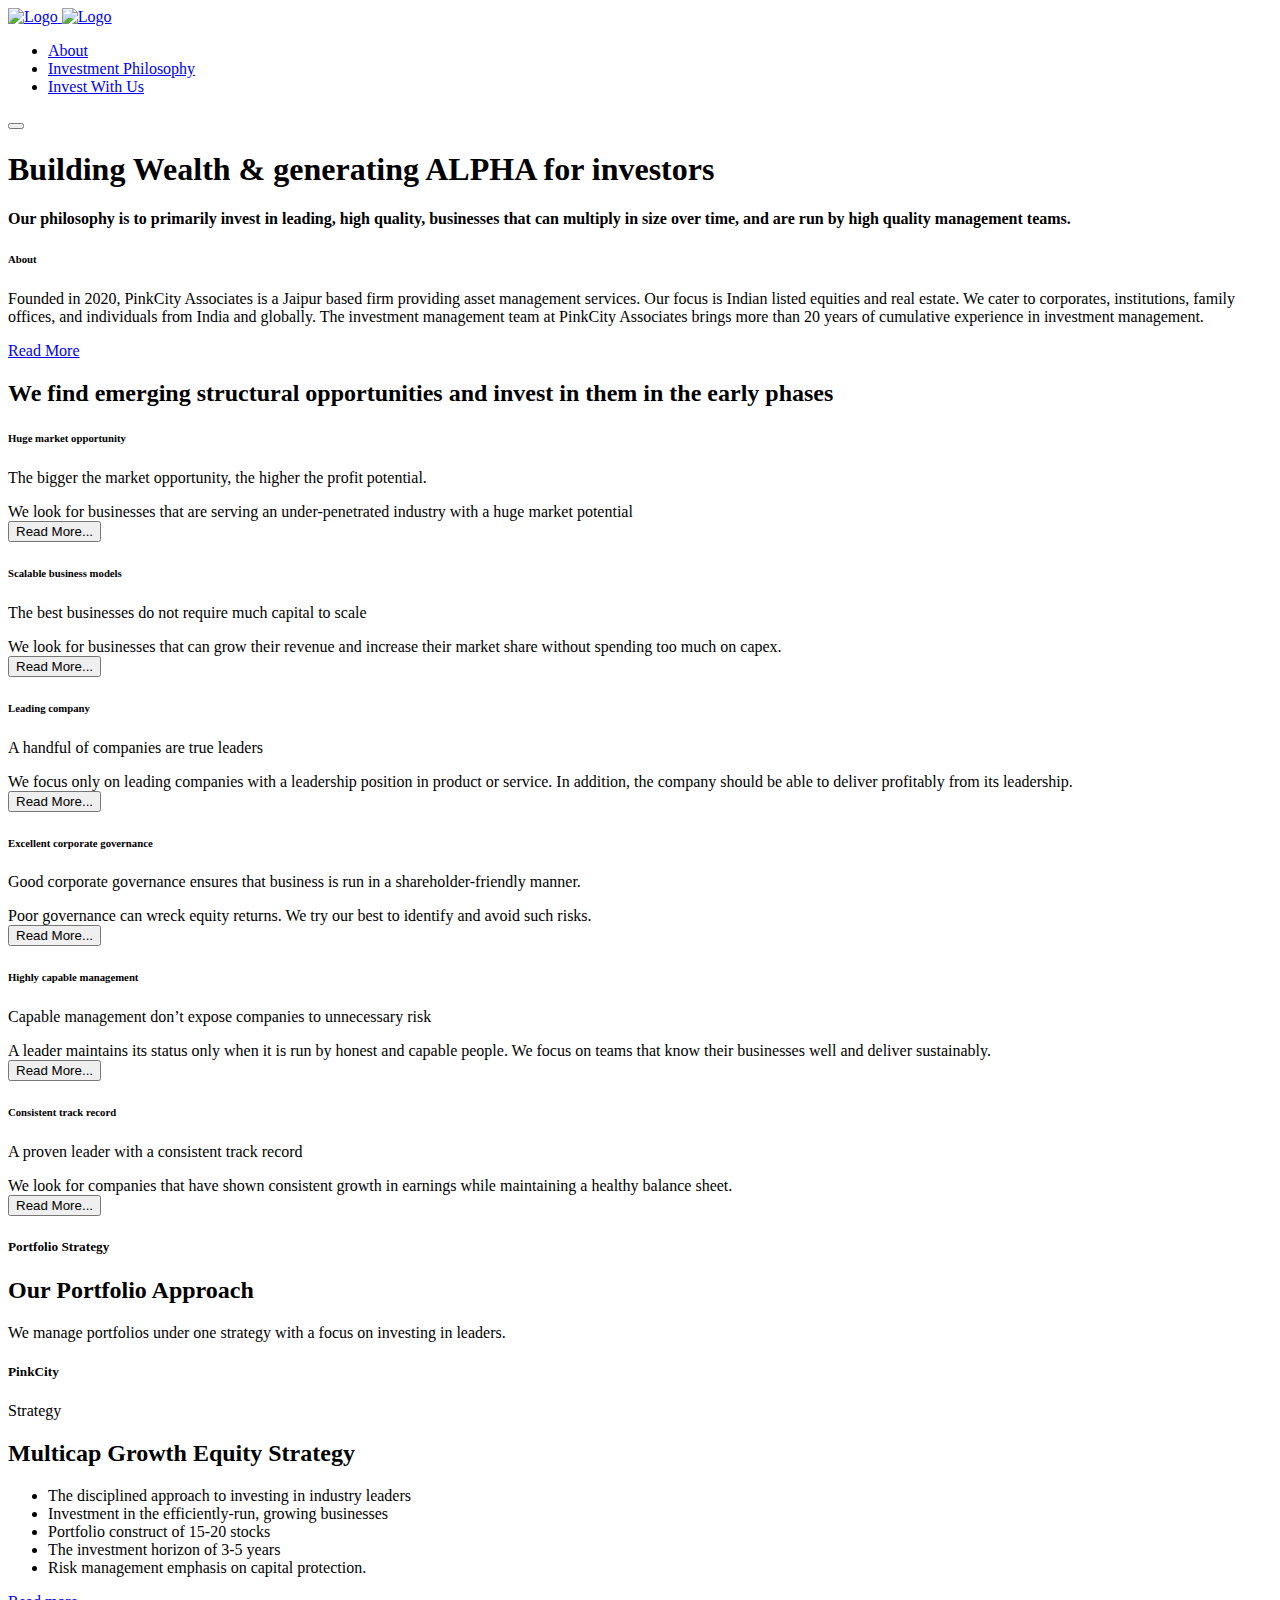
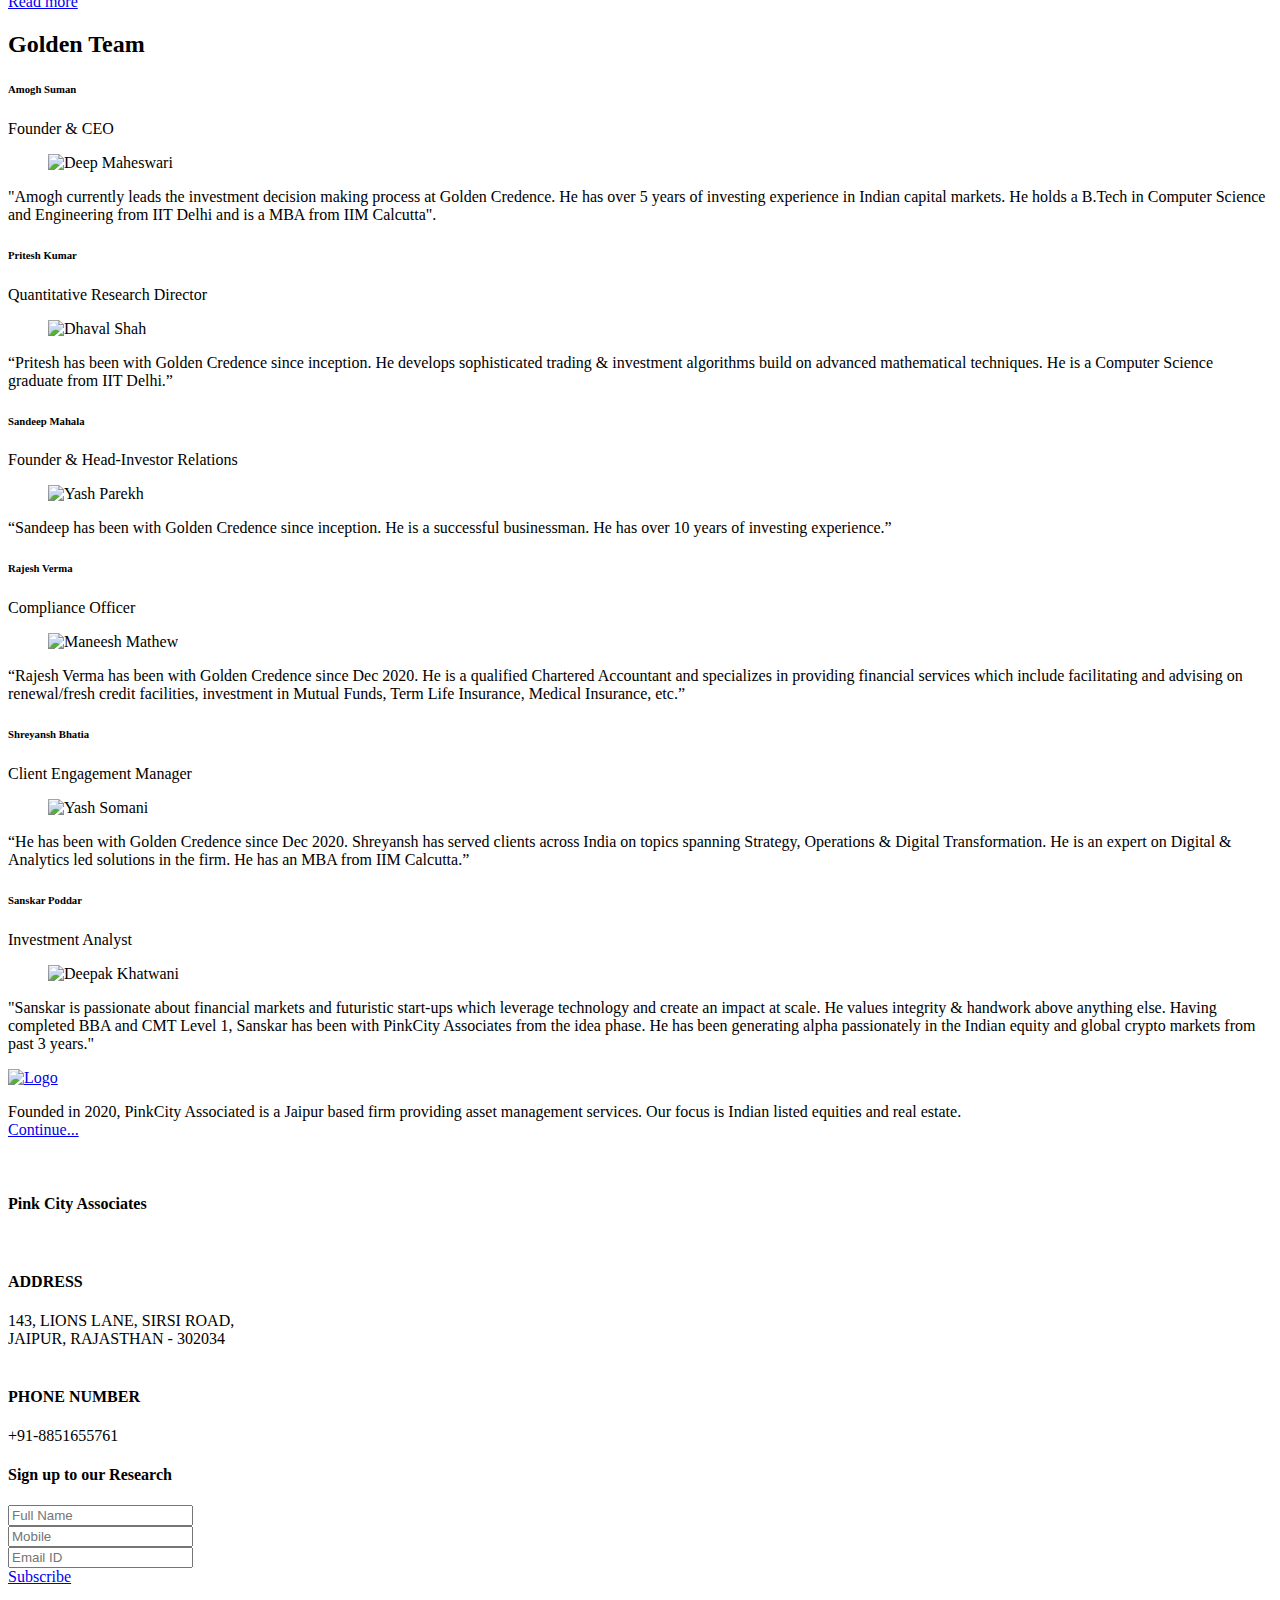
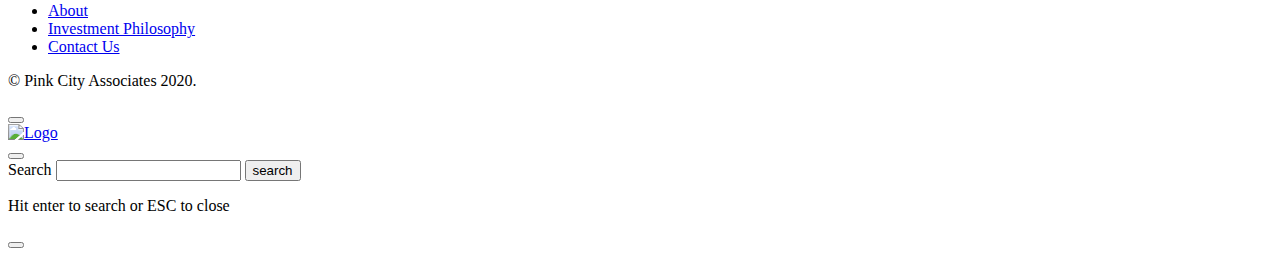
==== index.html @ ff60f3c8 "Update index.html" ====
<!DOCTYPE html>
<html lang="en" class="no-js" lang="zxx">

<!-- Mirrored from www.goldencredence.com/ by HTTrack Website Copier/3.x [XR&CO'2014], Sat, 03 Dec 2022 10:11:37 GMT -->
<head><meta charset="utf-8" /><meta http-equiv="X-UA-Compatible" content="IE=edge" /><meta name="viewport" content="width=device-width, initial-scale=1.0" /><title>
    Pink City Associates - Portfolio Management Services
</title>
    <!--== Favicon ==-->
    <link rel="shortcut icon" href="images/favicon.png" type="image/x-icon" />
    <!--== Google Fonts ==-->
    <link href="https://fonts.googleapis.com/css?family=Karla:400,400i,700" rel="stylesheet" />
    <!-- build:css css/app.min.css -->
    <!--== Lightslider Min CSS ==-->
    <link href="css/lightslider.min30f4.css?v=3" rel="stylesheet" />
    <!--== Magnific Popup Min CSS ==-->
    <link href="css/magnific-popup.min30f4.css?v=3" rel="stylesheet" />    
    <!--== Font-Awesome Min CSS ==-->
    <link href="css/font-awesome.min30f4.css?v=3" rel="stylesheet" />
    <!--== Bootstrap Min CSS ==-->
    <link href="css/bootstrap.min30f4.css?v=3" rel="stylesheet" />
    <!--== Main Style CSS ==-->
    <link href="css/style.min30f4.css?v=3" rel="stylesheet" /><link href="css/pe-icon-7-stroke.min.css" rel="stylesheet" type="text/css" />
    <!-- endbuild -->
    <!--[if lt IE 9]>
    <script src="//oss.maxcdn.com/html5shiv/3.7.2/html5shiv.min.js"></script>
    <script src="//oss.maxcdn.com/respond/1.4.2/respond.min.js"></script>
    <![endif]-->
    <!-- Google Tag Manager -->
    <script>        (function (w, d, s, l, i) {
            w[l] = w[l] || []; w[l].push({ 'gtm.start':
new Date().getTime(), event: 'gtm.js'
            }); var f = d.getElementsByTagName(s)[0],
j = d.createElement(s), dl = l != 'dataLayer' ? '&l=' + l : ''; j.async = true; j.src =
'../www.googletagmanager.com/gtm5445.html?id=' + i + dl; f.parentNode.insertBefore(j, f);
        })(window, document, 'script', 'dataLayer', 'GTM-K4C8H3S');</script>
    <!-- End Google Tag Manager -->

    <!-- Subscribe validation-->
        <script>
            function isNumberKey(evt) {
                var charCode = (evt.which) ? evt.which : evt.keyCode
                if (charCode > 31 & (charCode < 48 || charCode > 57))
                    return false;

                return true;
            }
    </script>
    <script type="text/javascript" language="javascript">
        function validateSubscribe() {
            var Name, Email, Mobile, MobileExp, emailExp;
            Name = document.getElementById('ctl00_txtSubName').value;
            Mobile = document.getElementById('ctl00_txtSubMobile').value;
            Email = document.getElementById('ctl00_txtSubEmail').value;


            MobileExp = /^\d{10,15}$/;
            emailExp = /^([a-zA-Z0-9_\.\-])+\@(([a-zA-Z0-9\-])+\.)+([com\co\.\in])+$/;

            if (Name == '' && Mobile == '' && Email == '') {
                document.getElementById('ctl00_txtSubName').classList.add('ValidationError');
                document.getElementById('ctl00_txtSubMobile').classList.add('ValidationError');
                document.getElementById('ctl00_txtSubEmail').classList.add('ValidationError');
                return false;
            }

            if (Name == '') {
                document.getElementById('ctl00_txtSubName').classList.remove('ValidationSuccess');
                document.getElementById('ctl00_txtSubName').classList.add('ValidationError');
                return false;
            }
            else {
                document.getElementById('ctl00_txtSubName').classList.remove('ValidationError');
                document.getElementById('ctl00_txtSubName').classList.add('ValidationSuccess');
            }

            if (Mobile != '') {
                if (Mobile.match(Num)) {
                    if (!Mobile.match(MobileExp)) {
                        document.getElementById('ctl00_txtSubMobile').classList.remove('ValidationSuccess');
                        document.getElementById('ctl00_txtSubMobile').classList.add('ValidationError');
                        return false;
                    }
                    else {
                        document.getElementById('ctl00_txtSubMobile').classList.remove('ValidationError');
                        document.getElementById('ctl00_txtSubMobile').classList.add('ValidationSuccess');
                    }
                }
            }
            else {
                document.getElementById('ctl00_txtSubMobile').classList.remove('ValidationSuccess');
                document.getElementById('ctl00_txtSubMobile').classList.add('ValidationError');
                return false;
            }

            if (Email != '') {
                if (!Email.match(emailExp)) {
                    document.getElementById('ctl00_txtSubEmail').classList.remove('ValidationSuccess');
                    document.getElementById('ctl00_txtSubEmail').classList.add('ValidationError');
                    return false;
                    return false;
                }
                else {
                    document.getElementById('ctl00_txtSubEmail').classList.remove('ValidationError');
                    document.getElementById('ctl00_txtSubEmail').classList.add('ValidationSuccess');
                }
            }
            else {
                document.getElementById('ctl00_txtSubEmail').classList.remove('ValidationSuccess');
                document.getElementById('ctl00_txtSubEmail').classList.add('ValidationError');
                return false;
            }


            return true;
        }
    </script>
    <style type="text/css">
        .ValidationError
        {
            border-bottom: 2px solid red !important;
        }
        .ValidationSuccess
        {
            border-bottom: 2px solid green !important;
        }
    </style>
    
    <script>
        function isNumberKey(evt) {
            var charCode = (evt.which) ? evt.which : evt.keyCode
            if (charCode > 31 & (charCode < 48 || charCode > 57))
                return false;

            return true;
        }
    </script>
    <script type="text/javascript" language="javascript">
        function validateSignUp() {
            var Name, Email, Mobile, MobileExp, emailExp;
            Name = document.getElementById('ctl00_ContentPlaceHolder1_txtName').value;
            Mobile = document.getElementById('ctl00_ContentPlaceHolder1_txtMobile').value;
            Email = document.getElementById('ctl00_ContentPlaceHolder1_txtEmail').value;

            MobileExp = /^\d{10,15}$/;
            emailExp = /^([a-zA-Z0-9_\.\-])+\@(([a-zA-Z0-9\-])+\.)+([com\co\.\in])+$/;

            if (Name == '' && Mobile == '' && Email == '') {
                document.getElementById('ctl00_ContentPlaceHolder1_txtName').classList.add('ValidationError');
                document.getElementById('ctl00_ContentPlaceHolder1_txtMobile').classList.add('ValidationError');
                document.getElementById('ctl00_ContentPlaceHolder1_txtEmail').classList.add('ValidationError');
                return false;
            }

            if (Name == '') {
                document.getElementById('ctl00_ContentPlaceHolder1_txtName').classList.remove('ValidationSuccess');
                document.getElementById('ctl00_ContentPlaceHolder1_txtName').classList.add('ValidationError');
                return false;
            }
            else {
                document.getElementById('ctl00_ContentPlaceHolder1_txtName').classList.remove('ValidationError');
                document.getElementById('ctl00_ContentPlaceHolder1_txtName').classList.add('ValidationSuccess');
            }

            if (Mobile != '') {
                if (Mobile.match(Num)) {
                    if (!Mobile.match(MobileExp)) {
                        document.getElementById('ctl00_ContentPlaceHolder1_txtMobile').classList.remove('ValidationSuccess');
                        document.getElementById('ctl00_ContentPlaceHolder1_txtMobile').classList.add('ValidationError');
                        return false;
                    }
                    else {
                        document.getElementById('ctl00_ContentPlaceHolder1_txtMobile').classList.remove('ValidationError');
                        document.getElementById('ctl00_ContentPlaceHolder1_txtMobile').classList.add('ValidationSuccess');
                    }
                }
            }
            else {
                document.getElementById('ctl00_ContentPlaceHolder1_txtMobile').classList.remove('ValidationSuccess');
                document.getElementById('ctl00_ContentPlaceHolder1_txtMobile').classList.add('ValidationError');
                return false;
            }

            if (Email != '') {
                if (!Email.match(emailExp)) {
                    document.getElementById('ctl00_ContentPlaceHolder1_txtEmail').classList.remove('ValidationSuccess');
                    document.getElementById('ctl00_ContentPlaceHolder1_txtEmail').classList.add('ValidationError');
                    return false;
                    return false;
                }
                else {
                    document.getElementById('ctl00_ContentPlaceHolder1_txtEmail').classList.remove('ValidationError');
                    document.getElementById('ctl00_ContentPlaceHolder1_txtEmail').classList.add('ValidationSuccess');
                }
            }
            else {
                document.getElementById('ctl00_ContentPlaceHolder1_txtEmail').classList.remove('ValidationSuccess');
                document.getElementById('ctl00_ContentPlaceHolder1_txtEmail').classList.add('ValidationError');
                return false;
            }


            return true;
        }
    </script>
    <style type="text/css">
        .ValidationError
        {
            border-bottom: 2px solid red !important;
        }
        .ValidationSuccess
        {
            border-bottom: 2px solid green !important;
        }
        @media only screen and (max-width: 767.98px){
        .page-header-content{height: auto;}
        }
    </style>
    <script type="text/javascript" src="js/jquery-3.3.1.min.js"></script>
    <script>
        $(document).ready(function () {
            document.getElementById('Home').className = 'has-submenu active';
        });
    </script>
</head>
<body class="preloader-active">
    <!-- Google Tag Manager (noscript) -->
    <noscript>
        <iframe src="https://www.googletagmanager.com/ns.html?id=GTM-K4C8H3S" height="0"
            width="0" style="display: none; visibility: hidden"></iframe>
    </noscript>
    <!-- End Google Tag Manager (noscript) -->
    <form name="aspnetForm" method="post" action="https://www.goldencredence.com/" id="aspnetForm">
<div>
<input type="hidden" name="__EVENTTARGET" id="__EVENTTARGET" value="" />
<input type="hidden" name="__EVENTARGUMENT" id="__EVENTARGUMENT" value="" />
<input type="hidden" name="__VIEWSTATE" id="__VIEWSTATE" value="/wEPDwUKLTMxMDg0MzQxMmQYAQUeX19Db250cm9sc1JlcXVpcmVQb3N0QmFja0tleV9fFgEFI2N0bDAwJENvbnRlbnRQbGFjZUhvbGRlcjEkQ2hlY2tCb3gxSY6qcbDpHdB+4ZmcdDTYIORb+WN6eSBvlUF/Q4xGDng=" />
</div>

<script type="text/javascript">
//<![CDATA[
var theForm = document.forms['aspnetForm'];
if (!theForm) {
    theForm = document.aspnetForm;
}
function __doPostBack(eventTarget, eventArgument) {
    if (!theForm.onsubmit || (theForm.onsubmit() != false)) {
        theForm.__EVENTTARGET.value = eventTarget;
        theForm.__EVENTARGUMENT.value = eventArgument;
        theForm.submit();
    }
}
//]]>
</script>


<script src="WebResource273d.axd?d=_A_qXSXorWs9ODs7quXbny4QxqppWJ-A05aYD3O0pWRyVfC5UZMrilmO66dGe3T0NQuDVNOUqfw-YY0A0Anx4htGnY9hE1KWkAHnF5CS2iM1&amp;t=637353176110221559" type="text/javascript"></script>

<div>

    <input type="hidden" name="__VIEWSTATEGENERATOR" id="__VIEWSTATEGENERATOR" value="CA0B0334" />
    <input type="hidden" name="__SCROLLPOSITIONX" id="__SCROLLPOSITIONX" value="0" />
    <input type="hidden" name="__SCROLLPOSITIONY" id="__SCROLLPOSITIONY" value="0" />
    <input type="hidden" name="__EVENTVALIDATION" id="__EVENTVALIDATION" value="/wEdAAppuGPbEFt8H/cAEK1dMIrbVes4AfNrEwZQ25wFmngHn1f1tIAwDpA/p3iQAE0sdDuXd2w03C9og5wz07zmmZ2vuuFqLX5CJnokzMX3pdCefrhnrsA5T+TOHMtXpfc/2oNoyDslmHwOm4dhVRgHu9BdwsMM0/k0gkulhdm2yB3P90+jwZtfyM69OPz03n/K/HGmfgCpmTKioG/0K4m9V3jPsNUuar9Z0u4YqjwKJ2zBKeCOrQ9dMW32Drl1dNUL0XY=" />
</div>
    
    <!--== Start Header Wrapper ==-->
    <header class="header-area  transparent sticky-header">
        <div class="container-fluid">
            <div class="row no-gutters align-items-center">
                <div class="col-5 col-lg-2">
                    <div class="header-logo-area">
                        <a href="index.html">
                            <img class="logo-main" src="images/girik-logo.png" alt="Logo" />
                            <img class="logo-light" src="images/girik-logo-light.png" alt="Logo" />
                        </a>
                    </div>
                </div>
                <div class="col-lg-10 d-none d-lg-block">
                    <div class="header-navigation-area">
                        <ul class="main-menu nav justify-content-center">
                            <li class="has-submenu" id="About"><a href="aboutus.html">About</a></li>
                            <li class="has-submenu" id="Investment"><a href="investmentphilosophy.html">Investment
                                    Philosophy</a></li>
                            
                            <li class="has-submenu navborbn"><a href=".footer-area" class="btn-bordered btn-xs">
                                    Invest With Us</a></li>
                        </ul>
                    </div>
                </div>
                <div class="col-7 col-lg-2">
                    <div class="header-action-area text-right">
                        <button class="btn-menu d-lg-none">
                            <span></span><span></span><span></span>
                        </button>
                    </div>
                </div>
            </div>
        </div>
    </header>
    <main class="site-wrapper site-wrapper-reveal">
    
    <div class="hero-slider-area">
        <div id="rev_slider_13_1_wrapper" class="rev_slider_wrapper fullwidthbanner-container"
            data-alias="business-services" data-source="gallery">
            <!-- START REVOLUTION SLIDER 5.4.7 fullwidth mode -->
            <div class="bnr-bg" data-bg="https://www.goldencredence.com/images/banner.jpg">
                <div class="container">
                    <div class="row">
                        <div class="col-md-8 text-center mar-center tp-parallax-wrap">
                            <div class="page-header-content">
                                <div class="bnr-title mb-0">
                                    <h1>
                                        Building Wealth & generating ALPHA for investors </h1>
                                </div>
                            </div>
                        </div>
                    </div>
                </div>
            </div>
        </div>
    </div>
    <div class="about-page-feature-area">
        <div class="about-page-feature-content sp-y" data-bg="images/letter-p.png">
            <div class="container">
                <div class="row align-items-center">
                    <div class="col-lg-4">
                        <h4 class="mb-0">
                            Our philosophy is to primarily invest in leading, high quality, businesses that can multiply in size over time, and are
                            run by high quality management teams.
                        </h4>
                    </div>
                    <div class="col-md-8 col-lg-8">
                        <div class="list-box-item mt-lg-0">
                            <div class="list-box__info">
                                <h6 class="text-brand">
                                    About</h6>
                                <p>
                                    Founded in 2020, PinkCity Associates is a Jaipur based firm providing asset management services. Our focus is Indian
                                    listed equities and real estate. We cater to corporates, institutions, family offices, and individuals from India and
                                    globally. The investment management team at PinkCity Associates brings more than 20 years of cumulative experience in
                                    investment management.
                                </p>
                                <a class="btn btn-bordered mt-25" href="https://goldencredence.com/About/About-Us.html">Read More</a>
                            </div>
                        </div>
                    </div>
                </div>
            </div>
        </div>
    </div>
    <div class="feature-area bg-softWhite sp-y">
        <div class="container">
            <div class="row">
                <div class="col-lg-9 m-auto text-center">
                    <div class="section-title">
                        <h2>
                            We find emerging structural opportunities and invest in them in the early phases</h2>
                    </div>
                </div>
            </div>
            <div class="row mtn-30">
                <div class="col-md-4 text-center">
                    <div class="icon-box-item">
                        <div class="icon-box__icon">
                            <i class="pe-7s-graph3"></i>
                        </div>
                        <div class="icon-box__txt">
                            <h6>
                                Huge market opportunity</h6>
                            <p>
                                The bigger the market opportunity, the higher the profit potential.
                                <div id="colred1" class="collapse">
                                    We look for businesses that are serving an under-penetrated industry with a huge
                                    market potential
                                </div>
                                <button type="button" class="btn1 btn btn-bottom" data-toggle="collapse" data-target="#colred1">
                                    Read More...</button>
                            </p>
                        </div>
                    </div>
                </div>
                <div class="col-md-4 text-center">
                    <div class="icon-box-item">
                        <div class="icon-box__icon">
                            <i class="pe-7s-portfolio"></i>
                        </div>
                        <div class="icon-box__txt">
                            <h6>
                                Scalable business models</h6>
                            <p>
                                The best businesses do not require much capital to scale
                                <div id="colred2" class="collapse">
                                    We look for businesses that can grow their revenue and increase their market share
                                    without spending too much on capex.
                                </div>
                                <button type="button" class="btn2 btn btn-bottom" data-toggle="collapse" data-target="#colred2">
                                    Read More...</button>
                            </p>
                        </div>
                    </div>
                </div>
                <div class="col-md-4 text-center">
                    <div class="icon-box-item">
                        <div class="icon-box__icon">
                            <i class="pe-7s-display2"></i>
                        </div>
                        <div class="icon-box__txt">
                            <h6>
                                Leading company</h6>
                            <p>
                                A handful of companies are true leaders
                                <div id="colred3" class="collapse">
                                    We focus only on leading companies with a leadership position in product or service.
                                    In addition, the company should be able to deliver profitably from its leadership.
                                </div>
                                <button type="button" class="btn3 btn btn-bottom" data-toggle="collapse" data-target="#colred3">
                                    Read More...</button>
                            </p>
                        </div>
                    </div>
                </div>
                <div class="col-md-4 text-center">
                    <div class="icon-box-item">
                        <div class="icon-box__icon">
                            <i class="pe-7s-culture"></i>
                        </div>
                        <div class="icon-box__txt">
                            <h6>
                                Excellent corporate governance</h6>
                            <p>
                                Good corporate governance ensures that business is run in a shareholder-friendly
                                manner.
                                <div id="colred4" class="collapse">
                                    Poor governance can wreck equity returns. We try our best to identify and avoid
                                    such risks.
                                </div>
                                <button type="button" class="btn4 btn btn-bottom" data-toggle="collapse" data-target="#colred4">
                                    Read More...</button>
                            </p>
                        </div>
                    </div>
                </div>
                <div class="col-md-4 text-center">
                    <div class="icon-box-item">
                        <div class="icon-box__icon">
                            <i class="pe-7s-users"></i>
                        </div>
                        <div class="icon-box__txt">
                            <h6>
                                Highly capable management</h6>
                            <p>
                                Capable management don’t expose companies to unnecessary risk
                                <div id="colred5" class="collapse">
                                    A leader maintains its status only when it is run by honest and capable people.
                                    We focus on teams that know their businesses well and deliver sustainably.
                                </div>
                                <button type="button" class="btn5 btn btn-bottom" data-toggle="collapse" data-target="#colred5">
                                    Read More...</button>
                            </p>
                        </div>
                    </div>
                </div>
                <div class="col-md-4 text-center">
                    <div class="icon-box-item">
                        <div class="icon-box__icon">
                            <i class="pe-7s-graph1"></i>
                        </div>
                        <div class="icon-box__txt">
                            <h6>
                                Consistent track record</h6>
                            <p>
                                A proven leader with a consistent track record
                                <div id="colred6" class="collapse">
                                    We look for companies that have shown consistent growth in earnings while maintaining
                                    a healthy balance sheet.
                                </div>
                                <button type="button" class="btn6 btn btn-bottom" data-toggle="collapse" data-target="#colred6">
                                    Read More...</button>
                            </p>
                        </div>
                    </div>
                </div>
            </div>
        </div>
    </div>
    <div class="pricing-package-business sp-y bg-img parallax" data-parallax-speed="0.75"
        data-bg="https://www.goldencredence.com/images/pricing-bg-2.jpg">
        <div class="container">
            <div class="row align-items-center">
                <div class="col-lg-4 text-center text-lg-left">
                    <div class="section-title section-title--white mb-lg-0">
                        <h5>
                            Portfolio Strategy</h5>
                        <h2>
                            Our Portfolio Approach</h2>
                        <p>
                            We manage portfolios under one strategy with a focus on investing in leaders.</p>
                    </div>
                </div>
                <div class="col-lg-8">
                    <div class="row mtn-30">
                        <div class="col-sm-10">
                            <div class="pricing-item">
                                <div class="pricing-item-header">
                                    <div class="price-wrap">
                                        <h5 class="price">
                                            PinkCity</h5>
                                        <span class="period">Strategy</span>
                                    </div>
                                    <h2 class="h4">
                                        Multicap Growth Equity Strategy</h2>
                                </div>
                                <div class="pricing-item-content">
                                    <ul class="ht-list ht-list-brand">
                                        <li>The disciplined approach to investing in industry leaders</li>
                                        <li>Investment in the efficiently-run, growing businesses</li>
                                        <li>Portfolio construct of 15-20 stocks</li>
                                        <li>The investment horizon of 3-5 years</li>
                                        <li>Risk management emphasis on capital protection.</li>
                                    </ul>
                                </div>
                                <div class="pricing-item-footer">
                                    <a href="https://goldencredence.com/Investment Philosophy/Investment-Philosophy.html" class="btn btn-md btn-bordered">Read more</a>
                                </div>
                            </div>
                        </div>
                    </div>
                </div>
            </div>
        </div>
    </div>
    <div class="testimonial-business-area sp-y">
        <div class="container">
            <div class="row">
                <div class="col-lg-9 m-auto text-center">
                    <div class="section-title">
                        <h2>
                            Golden Team</h2>
                    </div>
                </div>
            </div>
            <div class="row">
                <div class="col-12 mtn-30">
                    <div class="testimonial-content">
                        <div class="testimonial-item matchHeight">
                            <h6 class="client-title">
                                Amogh Suman</h6>
                            <span class="client-designation">Founder & CEO</span>
                            <figure class="client-thumb"> <img src="images/amogh%20suman.jpg" alt="Deep Maheswari"/> </figure>
                            <p>
                                "Amogh currently leads the investment decision making process at Golden Credence. He has over 5 years of investing experience in Indian capital markets. He holds a B.Tech in Computer Science and Engineering from IIT Delhi and is a MBA from IIM Calcutta".
                            </p>
                        </div>
                        <div class="testimonial-item matchHeight">
                            <h6 class="client-title">
                                Pritesh Kumar</h6>
                            <span class="client-designation">Quantitative Research Director</span>
                            <figure class="client-thumb"> <img src="images/pritesh%20kumar.jpg" alt="Dhaval Shah"/> </figure>
                            <p>
                                “Pritesh has been with Golden Credence since inception. He develops sophisticated trading & investment algorithms build on advanced mathematical techniques. He is a Computer Science graduate from IIT Delhi.”</p>
                        </div>
                        <div class="testimonial-item matchHeight">
                            <h6 class="client-title">
                                Sandeep Mahala</h6>
                            <span class="client-designation">Founder & Head-Investor Relations</span>
                            <figure class="client-thumb"> <img src="images/sandeep%20mahala.jpg" alt="Yash Parekh"/> </figure>
                            <p>
                                “Sandeep has been with Golden Credence since inception. He is a successful businessman. He has over 10 years of investing experience.”</p>
                        </div>
                        <div class="testimonial-item matchHeight">
                            <h6 class="client-title">
                                Rajesh Verma</h6>
                            <span class="client-designation">Compliance Officer</span>
                            <figure class="client-thumb"> <img src="images/Maneesh-Mathew.png" alt="Maneesh Mathew"/> </figure>
                            <p>
                                “Rajesh Verma has been with Golden Credence since Dec 2020. He is a qualified Chartered Accountant and specializes in providing financial services which include facilitating and advising on renewal/fresh credit facilities, investment in Mutual Funds, Term Life Insurance, Medical Insurance, etc.”</p>
                        </div>
                        <div class="testimonial-item matchHeight">
                            <h6 class="client-title">
                                Shreyansh Bhatia</h6>
                            <span class="client-designation">Client Engagement Manager </span>
                            <figure class="client-thumb"> <img src="images/shreyansh%20bhatia.jpg" alt="Yash Somani"/> </figure>
                            <p>
                                “He has been with Golden Credence since Dec 2020. Shreyansh has served clients across India on topics spanning Strategy, Operations & Digital Transformation. He is an expert on Digital & Analytics led solutions in the firm. He has an MBA from IIM Calcutta.”</p>
                        </div>
                       
                        <div class="testimonial-item matchHeight">
                            <h6 class="client-title">
                                Sanskar Poddar</h6>
                            <span class="client-designation">Investment Analyst</span>
                            <figure class="client-thumb"> <img src="images/varun%20sharma.png" alt="Deepak Khatwani"/> </figure>
                            <p>
                                "Sanskar is passionate about financial markets and futuristic start-ups which leverage technology and create an impact
                                at scale. He values integrity & handwork above anything else. Having completed BBA and CMT Level 1, Sanskar has been
                                with PinkCity Associates from the idea phase. He has been generating alpha passionately in the Indian equity and global
                                crypto markets from past 3 years."</p>
                        </div>
                    </div>
                </div>
            </div>
        </div>
    </div>
    
    <script src="../ajax.googleapis.com/ajax/libs/jquery/3.4.1/jquery.min.js"></script>
    <script>
        $(document).ready(function () {
            $("#colred1").on("hide.bs.collapse", function () {
                $(".btn1").html('Read More...');
            });
            $("#colred1").on("show.bs.collapse", function () {
                $(".btn1").html('Read Less');
            });


            $("#colred2").on("hide.bs.collapse", function () {
                $(".btn2").html('Read More...');
            });
            $("#colred2").on("show.bs.collapse", function () {
                $(".btn2").html('Read Less');
            });


            $("#colred3").on("hide.bs.collapse", function () {
                $(".btn3").html('Read More...');
            });
            $("#colred3").on("show.bs.collapse", function () {
                $(".btn3").html('Read Less');
            });


            $("#colred4").on("hide.bs.collapse", function () {
                $(".btn4").html('Read More...');
            });
            $("#colred4").on("show.bs.collapse", function () {
                $(".btn4").html('Read Less');
            });


            $("#colred5").on("hide.bs.collapse", function () {
                $(".btn5").html('Read More...');
            });
            $("#colred5").on("show.bs.collapse", function () {
                $(".btn5").html('Read Less');
            });


            $("#colred6").on("hide.bs.collapse", function () {
                $(".btn6").html('Read More...');
            });
            $("#colred6").on("show.bs.collapse", function () {
                $(".btn6").html('Read Less');
            });
        });
    </script>

</main>
    <!--Start-Footer-Area-Wrapper-->
    <footer class="footer-area reveal-footer">
  <div class="container">
      <div class="row">
          <div class="col-12">
              <!-- Start Footer Widget Area -->
              <div class="footer-widget-area sp-y">
                  <div class="row mtn-35">
                      <div class="col-md-6 col-lg-4">
                          <div class="widget-item">
                              <div class="about-widget">
                                  <a href="https://goldencredence.com/index.html">
                                      <img src="images/girik-logo-light.png" alt="Logo" /></a>
                                  <p>
                                    Founded in 2020, PinkCity Associated is a Jaipur based firm 
                                    providing asset management services. Our focus is Indian listed equities and real estate.
                                    <br/>
                                    <a target="_self" href="https://goldencredence.com/About/About-Us.html">Continue...</a></p>
                              </div>
                              <br />
                          </div>
                      </div>
                      <div class="col-md-6 col-lg-4 offset-1 ml-auto">
                          <div class="widget-item">
                              <h4 class="widget-title">
                                 Pink City Associates</h4>
                              <br />
                              <h4 class="widget-title">
                                  ADDRESS</h4>
                              143, LIONS LANE, SIRSI ROAD, <br />
                              JAIPUR, RAJASTHAN - 302034<br />
                              <br />
                               <h4 class="widget-title">
                                  PHONE NUMBER</h4>
                                  +91-8851655761
                              </address>
                          </div>
                      </div>
                      <div class="col-md-6 col-lg-3">
                          <div class="col-lg-12">
                              <div class="widget-item">
                                  <h4 class="widget-title">
                                      Sign up to our Research</h4>
                                  <div class="contact-form-wrap">
                                      <div class="contact-from-content mtn-35 mtn-sm-30">
                                          <div class="row">
                                              <div class="col-md-12">
                                                  <div class="form-input-item classic">
                                                      <input name="ctl00$txtSubName" type="text" id="ctl00_txtSubName" placeholder="Full Name" />
                                                  </div>
                                              </div>
                                              <div class="col-md-12">
                                                  <div class="form-input-item classic">
                                                      <input name="ctl00$txtSubMobile" type="text" id="ctl00_txtSubMobile" placeholder="Mobile" />
                                                  </div>
                                              </div>
                                              <div class="col-12">
                                                  <div class="form-input-item classic">
                                                      <input name="ctl00$txtSubEmail" type="text" id="ctl00_txtSubEmail" placeholder="Email ID" />
                                                  </div>
                                              </div>
                                              <div class="col-12">
                                                  <div class="form-input-item classic light">
                                                      
                                                      <a onclick="Javascript:return validateSubscribe();" id="ctl00_btnSubscribe" class="btn btn-bordered" href="javascript:__doPostBack(&#39;ctl00$btnSubscribe&#39;,&#39;&#39;)">Subscribe</a>
                                                  </div>
                                              </div>
                                          </div>
                                          
                                      </div>
                                  </div>
                              </div>
                          </div>
                      </div>
                  </div>
              </div>
              <!-- Start Footer Copyright Area -->
              <div class="footer-copyright-area">
                  <div class="row align-items-center">
                      <div class="col-md-7">
                          <nav class="footer-menu-wrap">
                              <ul class="footer-menu nav  justify-content-md-start">
                                  <li><a href="https://goldencredence.com/About/About-Us.html">About</a></li>
                                  <li><a href="https://goldencredence.com/Investment Philosophy/Investment-Philosophy.html">Investment Philosophy</a></li>
                                  <li><a href="https://goldencredence.com/ContactUs/Contact-Us.html">Contact Us</a></li>
                              </ul>
                          </nav>
                      </div>
                      <div class="col-md-5 text-center text-md-right">
                          <div class="copyright-txt mt-sm-15">
                              <p>
                                  &copy; Pink City Associates 2020.</p>
                          </div>
                      </div>
                  </div>
              </div>
              <!-- End Footer Copyright Area -->
          </div>
          <!-- End Footer Widget Area -->
      </div>
  </div>
  </div>
</footer>
    <!--== End Footer Area Wrapper ==-->
    <!-- Scroll Top Button -->
    <button class="btn-scroll-top">
        <i class="fa fa-angle-up"></i>
    </button>
    <!-- Start Off Canvas Menu Wrapper -->
    <aside class="off-canvas-wrapper">
        <div class="off-canvas-inner">
            <!-- Start Off Canvas Content Wrapper -->
            <div class="off-canvas-content">
                <!-- Off Canvas Header -->
                <div class="off-canvas-header">
                    <div class="logo-area">
                        <a href="https://goldencredence.com/index.html">
                            <img src="images/girik-logo.png" alt="Logo" /></a>
                    </div>
                    <div class="close-action">
                        <button class="btn-close">
                            <i class="pe-7s-close"></i>
                        </button>
                    </div>
                </div>
                <div class="off-canvas-item">
                    <!-- Start Mobile Menu Wrapper -->
                    <div class="res-mobile-menu">
                        <!-- Note Content Auto Generate By Jquery From Main Menu -->
                    </div>
                    <!-- End Mobile Menu Wrapper -->
                </div>
            </div>
            <!-- End Off Canvas Content Wrapper -->
        </div>
    </aside>
    <!-- End Off Canvas Menu Wrapper -->
    <!-- Start Search Box Area Wrapper -->
    <div class="search-box-wrapper">
        <div class="search-box-content-inner">
            <div class="search-box-form-wrap">
                <form action="#" method="post">
                <div class="search-form position-relative">
                    <label for="search-input" class="sr-only">
                        Search</label>
                    <input type="search" id="search-input" required />
                    <input type="submit" value="search" class="sr-only" />
                </div>
                </form>
                <div class="search-note">
                    <p>
                        Hit enter to search or ESC to close</p>
                </div>
            </div>
        </div>
        <button class="search-close">
            <i class="pe-7s-close"></i>
        </button>
    </div>
    <!-- End Search Box Area Wrapper -->
    

<script type="text/javascript">
//<![CDATA[

theForm.oldSubmit = theForm.submit;
theForm.submit = WebForm_SaveScrollPositionSubmit;

theForm.oldOnSubmit = theForm.onsubmit;
theForm.onsubmit = WebForm_SaveScrollPositionOnSubmit;
//]]>
</script>
</form>
    <!--Javascript-->
    <script src="js/jquery-3.3.1.min.js"></script>
    <script src="js/bootstrap.min.js"></script>
    <script src="js/isotope.pkgd.min.js"></script>
    <script src="js/jquery.ajaxchimp.min.js"></script>
    <script src="js/jquery.appear.js"></script>
    <script src="js/jquery.justifiedGallery.min.js"></script>
    <script src="js/jquery.magnific-popup.min.js"></script>
    <script src="js/jquery.matchHeight-min.js"></script>
    <script src="js/jquery.mCustomScrollbar.min.js"></script>
    <script src="js/jquery.nice-select.min.js"></script>
    <script src="js/jquery.slicknav.min.js"></script>
    <script src="js/jquery.sticky-sidebar.min.js"></script>
    <script src="js/lightslider.min.js"></script>
    <script src="js/tippy.all.min.js"></script>
    <script src="js/active.js"></script>
</body>

<!-- Mirrored from www.goldencredence.com/ by HTTrack Website Copier/3.x [XR&CO'2014], Sat, 03 Dec 2022 10:11:45 GMT -->
</html>
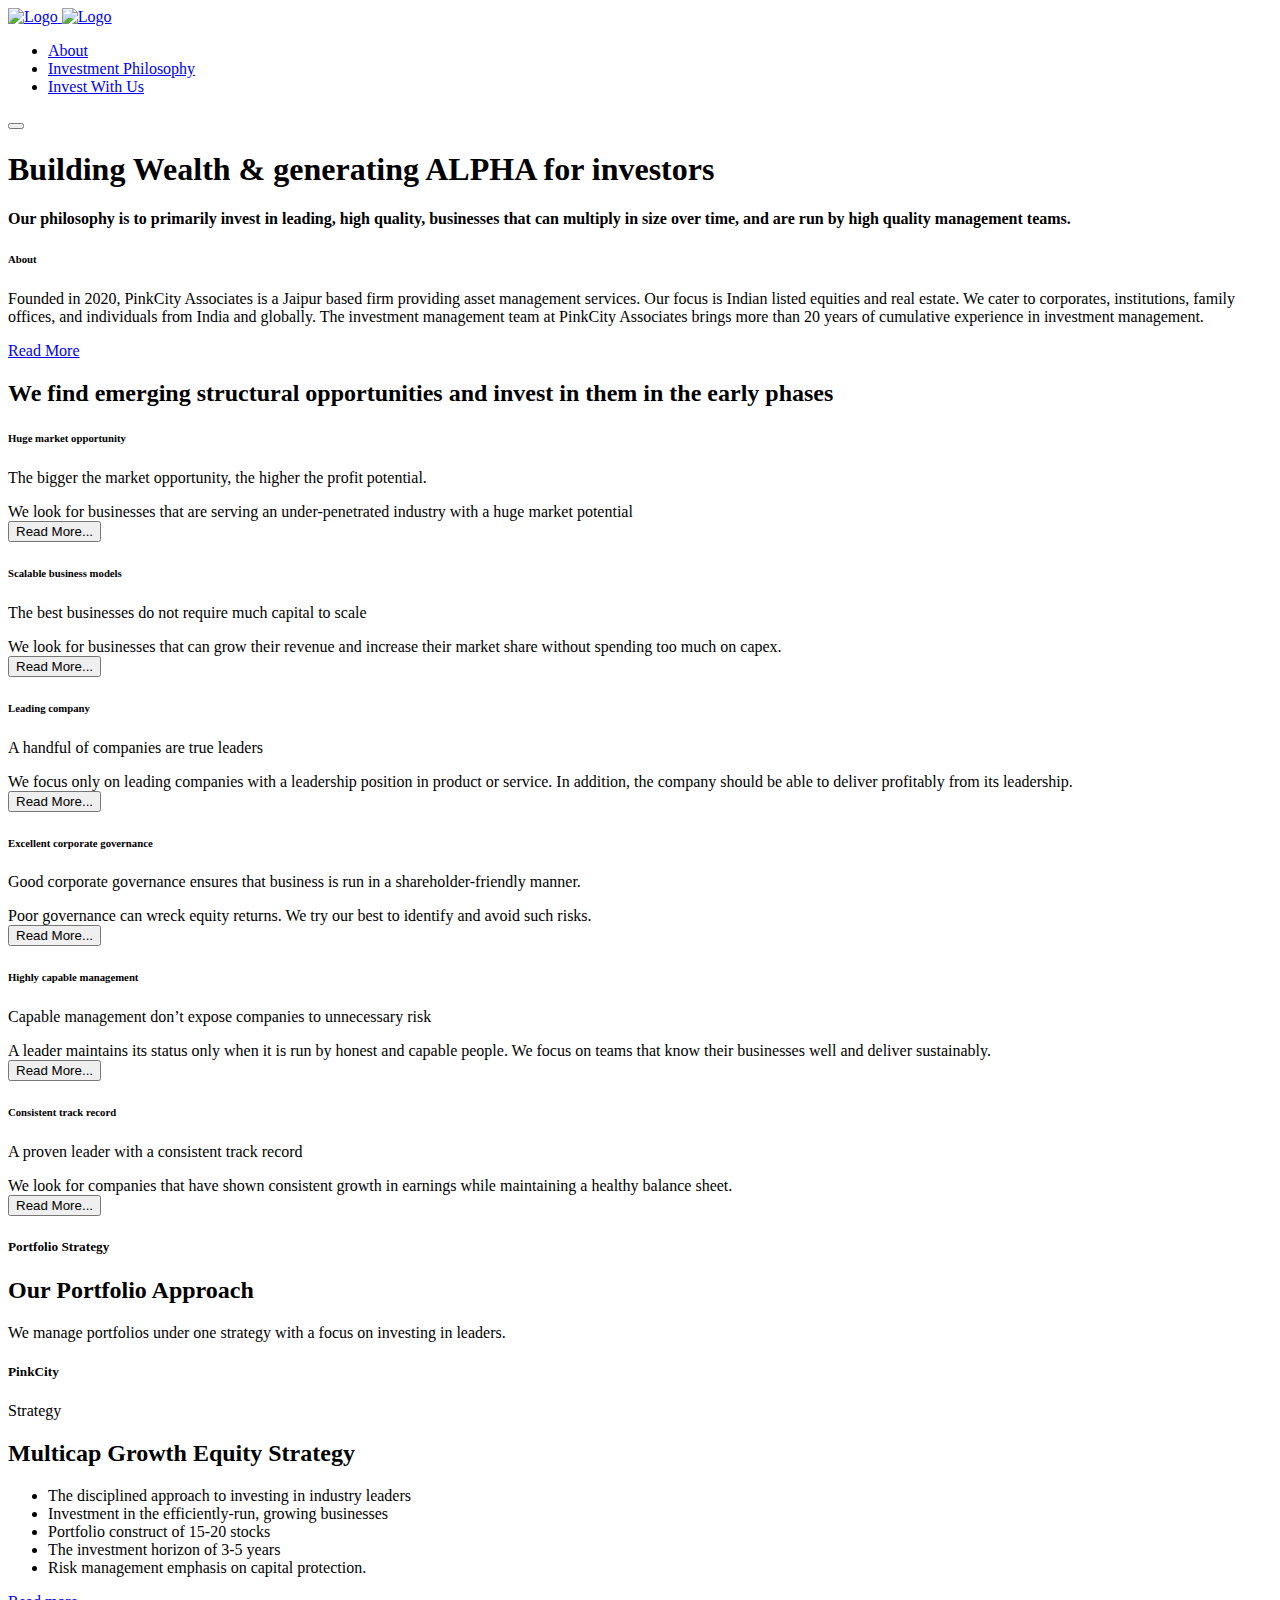
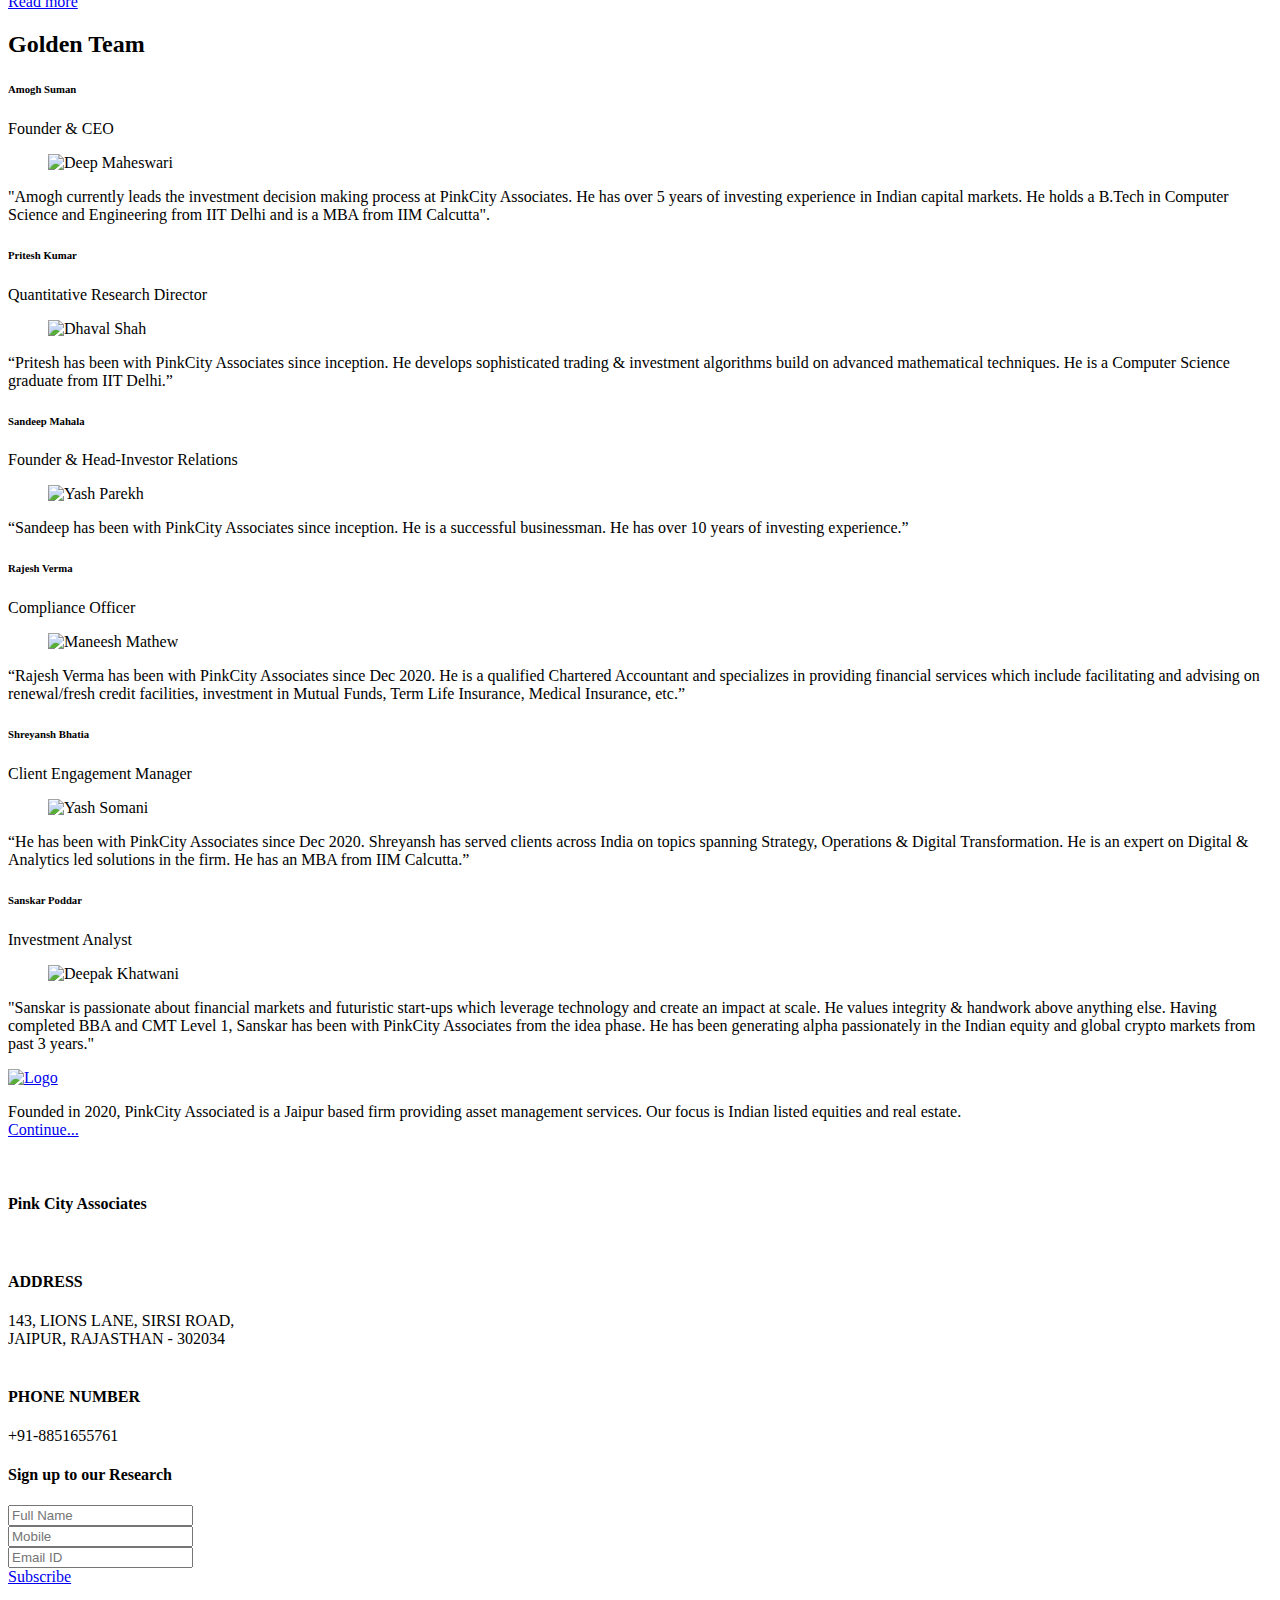
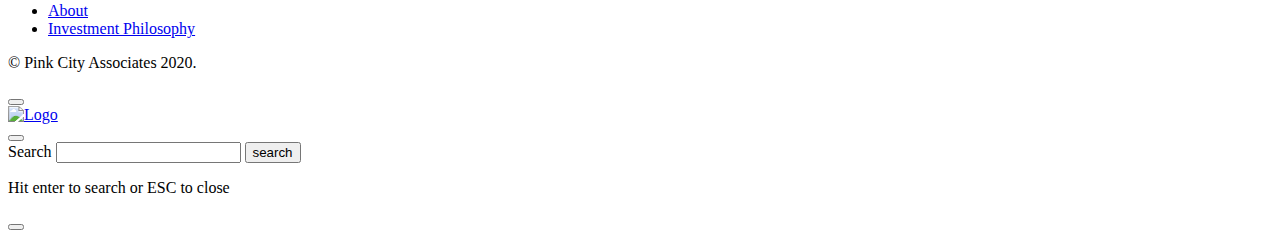
==== commit d01b0c4c: "Update index.html" ====
--- a/index.html
+++ b/index.html
@@ -1,7 +1,7 @@
 <!DOCTYPE html>
 <html lang="en" class="no-js" lang="zxx">
 
-<!-- Mirrored from www.goldencredence.com/ by HTTrack Website Copier/3.x [XR&CO'2014], Sat, 03 Dec 2022 10:11:37 GMT -->
+
 <head><meta charset="utf-8" /><meta http-equiv="X-UA-Compatible" content="IE=edge" /><meta name="viewport" content="width=device-width, initial-scale=1.0" /><title>
     Pink City Associates - Portfolio Management Services
 </title>
@@ -548,7 +548,7 @@
                             <span class="client-designation">Founder & CEO</span>
                             <figure class="client-thumb"> <img src="images/amogh%20suman.jpg" alt="Deep Maheswari"/> </figure>
                             <p>
-                                "Amogh currently leads the investment decision making process at Golden Credence. He has over 5 years of investing experience in Indian capital markets. He holds a B.Tech in Computer Science and Engineering from IIT Delhi and is a MBA from IIM Calcutta".
+                                "Amogh currently leads the investment decision making process at PinkCity Associates. He has over 5 years of investing experience in Indian capital markets. He holds a B.Tech in Computer Science and Engineering from IIT Delhi and is a MBA from IIM Calcutta".
                             </p>
                         </div>
                         <div class="testimonial-item matchHeight">
@@ -557,7 +557,7 @@
                             <span class="client-designation">Quantitative Research Director</span>
                             <figure class="client-thumb"> <img src="images/pritesh%20kumar.jpg" alt="Dhaval Shah"/> </figure>
                             <p>
-                                “Pritesh has been with Golden Credence since inception. He develops sophisticated trading & investment algorithms build on advanced mathematical techniques. He is a Computer Science graduate from IIT Delhi.”</p>
+                                “Pritesh has been with PinkCity Associates since inception. He develops sophisticated trading & investment algorithms build on advanced mathematical techniques. He is a Computer Science graduate from IIT Delhi.”</p>
                         </div>
                         <div class="testimonial-item matchHeight">
                             <h6 class="client-title">
@@ -565,7 +565,7 @@
                             <span class="client-designation">Founder & Head-Investor Relations</span>
                             <figure class="client-thumb"> <img src="images/sandeep%20mahala.jpg" alt="Yash Parekh"/> </figure>
                             <p>
-                                “Sandeep has been with Golden Credence since inception. He is a successful businessman. He has over 10 years of investing experience.”</p>
+                                “Sandeep has been with PinkCity Associates since inception. He is a successful businessman. He has over 10 years of investing experience.”</p>
                         </div>
                         <div class="testimonial-item matchHeight">
                             <h6 class="client-title">
@@ -573,7 +573,7 @@
                             <span class="client-designation">Compliance Officer</span>
                             <figure class="client-thumb"> <img src="images/Maneesh-Mathew.png" alt="Maneesh Mathew"/> </figure>
                             <p>
-                                “Rajesh Verma has been with Golden Credence since Dec 2020. He is a qualified Chartered Accountant and specializes in providing financial services which include facilitating and advising on renewal/fresh credit facilities, investment in Mutual Funds, Term Life Insurance, Medical Insurance, etc.”</p>
+                                “Rajesh Verma has been with PinkCity Associates since Dec 2020. He is a qualified Chartered Accountant and specializes in providing financial services which include facilitating and advising on renewal/fresh credit facilities, investment in Mutual Funds, Term Life Insurance, Medical Insurance, etc.”</p>
                         </div>
                         <div class="testimonial-item matchHeight">
                             <h6 class="client-title">
@@ -581,7 +581,7 @@
                             <span class="client-designation">Client Engagement Manager </span>
                             <figure class="client-thumb"> <img src="images/shreyansh%20bhatia.jpg" alt="Yash Somani"/> </figure>
                             <p>
-                                “He has been with Golden Credence since Dec 2020. Shreyansh has served clients across India on topics spanning Strategy, Operations & Digital Transformation. He is an expert on Digital & Analytics led solutions in the firm. He has an MBA from IIM Calcutta.”</p>
+                                “He has been with PinkCity Associates since Dec 2020. Shreyansh has served clients across India on topics spanning Strategy, Operations & Digital Transformation. He is an expert on Digital & Analytics led solutions in the firm. He has an MBA from IIM Calcutta.”</p>
                         </div>
                        
                         <div class="testimonial-item matchHeight">
@@ -665,13 +665,13 @@
                       <div class="col-md-6 col-lg-4">
                           <div class="widget-item">
                               <div class="about-widget">
-                                  <a href="https://goldencredence.com/index.html">
+                                  <a href="index.html">
                                       <img src="images/girik-logo-light.png" alt="Logo" /></a>
                                   <p>
                                     Founded in 2020, PinkCity Associated is a Jaipur based firm 
                                     providing asset management services. Our focus is Indian listed equities and real estate.
                                     <br/>
-                                    <a target="_self" href="https://goldencredence.com/About/About-Us.html">Continue...</a></p>
+                                    <a target="_self" href="aboutus.html">Continue...</a></p>
                               </div>
                               <br />
                           </div>
@@ -736,9 +736,9 @@
                       <div class="col-md-7">
                           <nav class="footer-menu-wrap">
                               <ul class="footer-menu nav  justify-content-md-start">
-                                  <li><a href="https://goldencredence.com/About/About-Us.html">About</a></li>
-                                  <li><a href="https://goldencredence.com/Investment Philosophy/Investment-Philosophy.html">Investment Philosophy</a></li>
-                                  <li><a href="https://goldencredence.com/ContactUs/Contact-Us.html">Contact Us</a></li>
+                                  <li><a href="aboutus.html">About</a></li>
+                                  <li><a href="investmentphilosophy.html">Investment Philosophy</a></li>
+                                  
                               </ul>
                           </nav>
                       </div>
@@ -770,7 +770,7 @@
                 <!-- Off Canvas Header -->
                 <div class="off-canvas-header">
                     <div class="logo-area">
-                        <a href="https://goldencredence.com/index.html">
+                        <a href="index.html">
                             <img src="images/girik-logo.png" alt="Logo" /></a>
                     </div>
                     <div class="close-action">
@@ -845,5 +845,4 @@
     <script src="js/active.js"></script>
 </body>
 
-<!-- Mirrored from www.goldencredence.com/ by HTTrack Website Copier/3.x [XR&CO'2014], Sat, 03 Dec 2022 10:11:45 GMT -->
 </html>
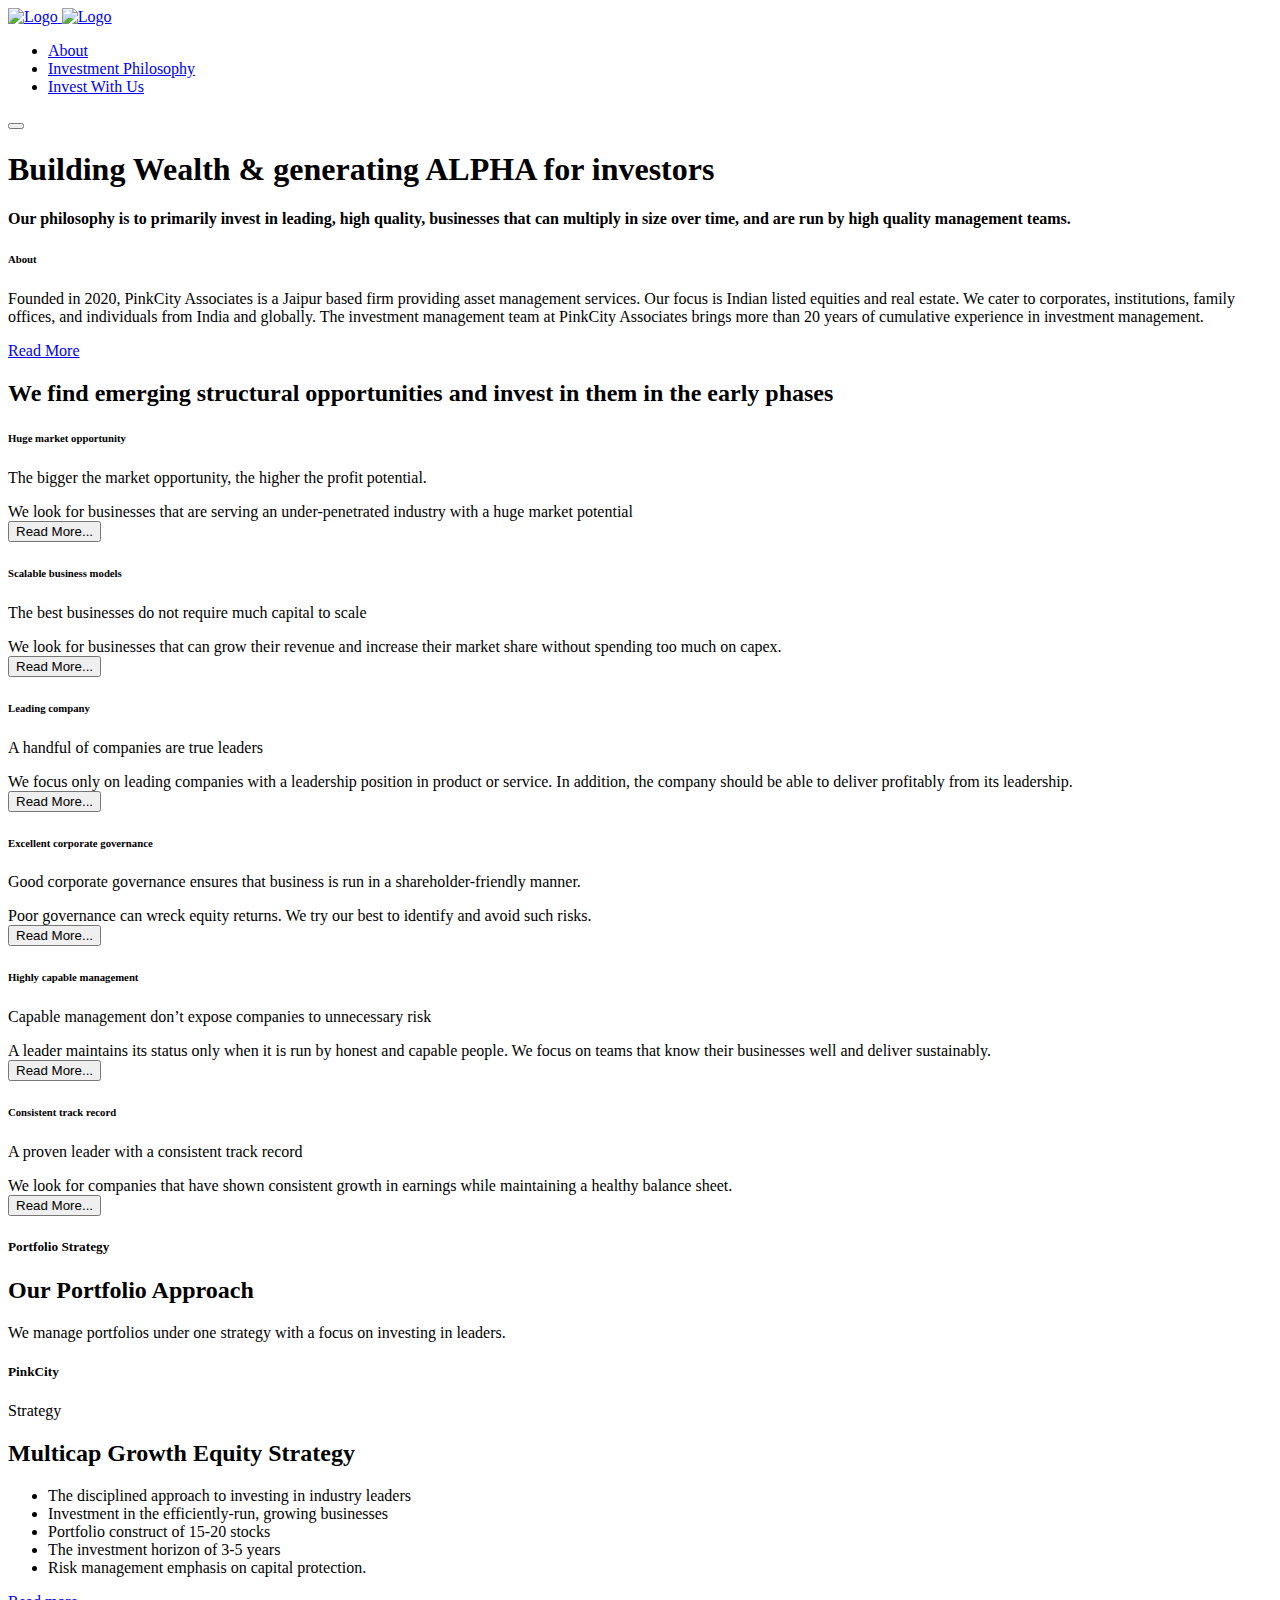
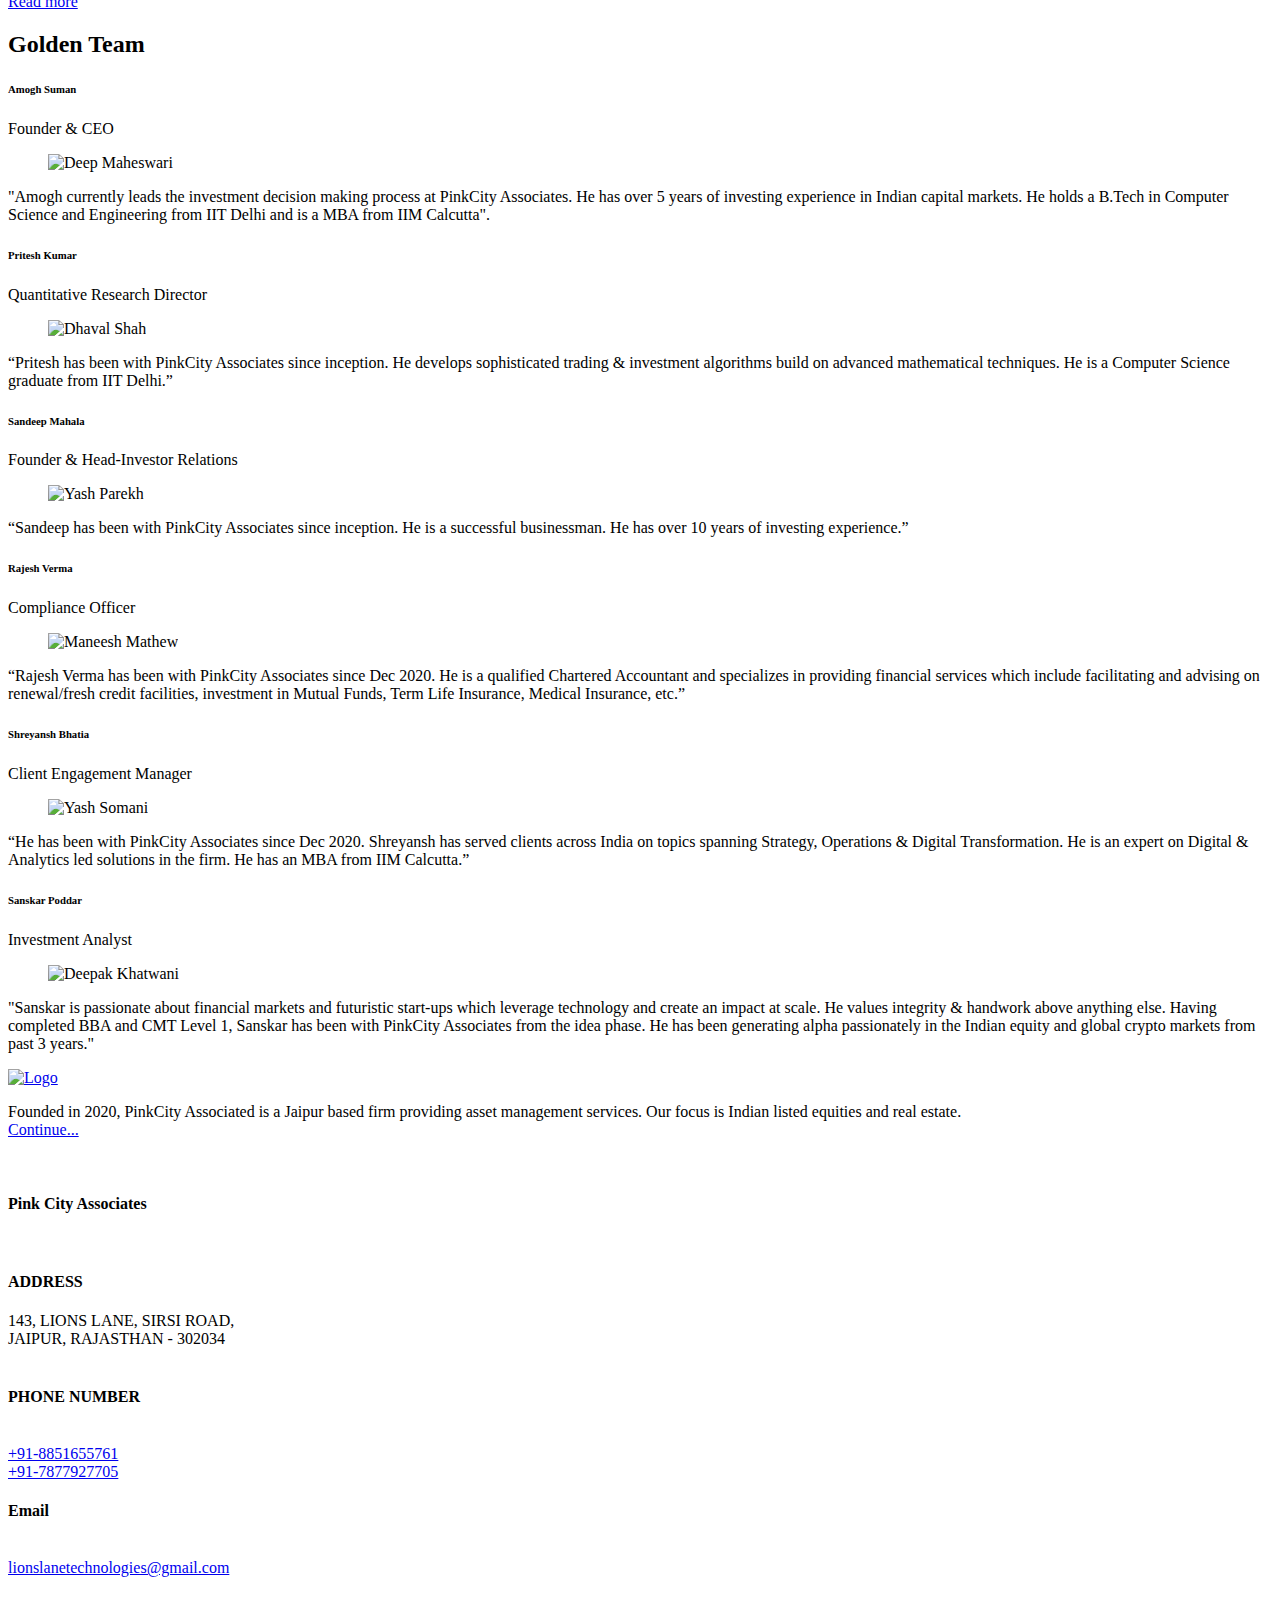
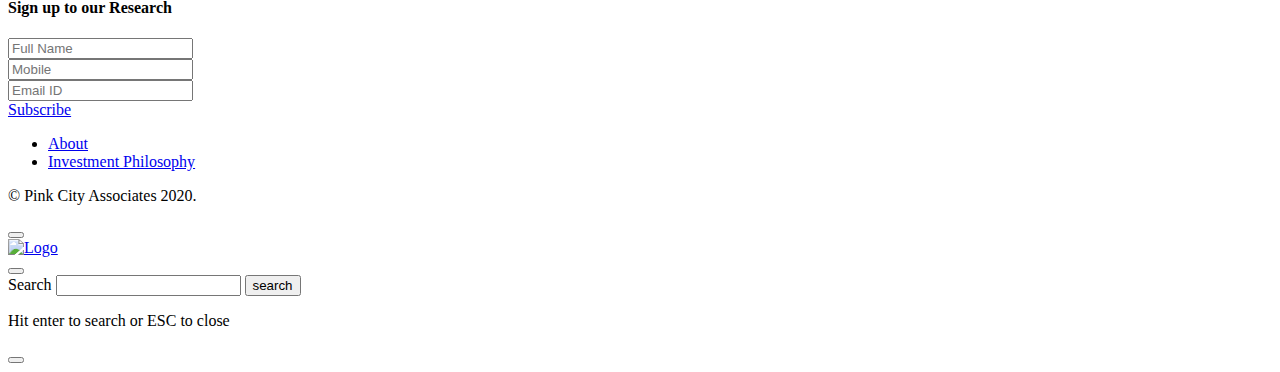
==== commit 17285d07: "Update index.html" ====
--- a/index.html
+++ b/index.html
@@ -26,25 +26,7 @@
     <script src="//oss.maxcdn.com/respond/1.4.2/respond.min.js"></script>
     <![endif]-->
     <!-- Google Tag Manager -->
-    <script>        (function (w, d, s, l, i) {
-            w[l] = w[l] || []; w[l].push({ 'gtm.start':
-new Date().getTime(), event: 'gtm.js'
-            }); var f = d.getElementsByTagName(s)[0],
-j = d.createElement(s), dl = l != 'dataLayer' ? '&l=' + l : ''; j.async = true; j.src =
-'../www.googletagmanager.com/gtm5445.html?id=' + i + dl; f.parentNode.insertBefore(j, f);
-        })(window, document, 'script', 'dataLayer', 'GTM-K4C8H3S');</script>
-    <!-- End Google Tag Manager -->
-
-    <!-- Subscribe validation-->
-        <script>
-            function isNumberKey(evt) {
-                var charCode = (evt.which) ? evt.which : evt.keyCode
-                if (charCode > 31 & (charCode < 48 || charCode > 57))
-                    return false;
-
-                return true;
-            }
-    </script>
+
     <script type="text/javascript" language="javascript">
         function validateSubscribe() {
             var Name, Email, Mobile, MobileExp, emailExp;
@@ -687,8 +669,11 @@
                               JAIPUR, RAJASTHAN - 302034<br />
                               <br />
                                <h4 class="widget-title">
-                                  PHONE NUMBER</h4>
-                                  +91-8851655761
+                                  PHONE NUMBER</h4> <br />
+                              <a href="+918851655761">+91-8851655761</a><br/>
+                              <a href="+917877927705">+91-7877927705</a><br/>
+                              <h4 class="widget-title">Email</h4> <br />
+                              <a href="mailto:lionslanetechnologies@gmail.com">lionslanetechnologies@gmail.com</a>
                               </address>
                           </div>
                       </div>
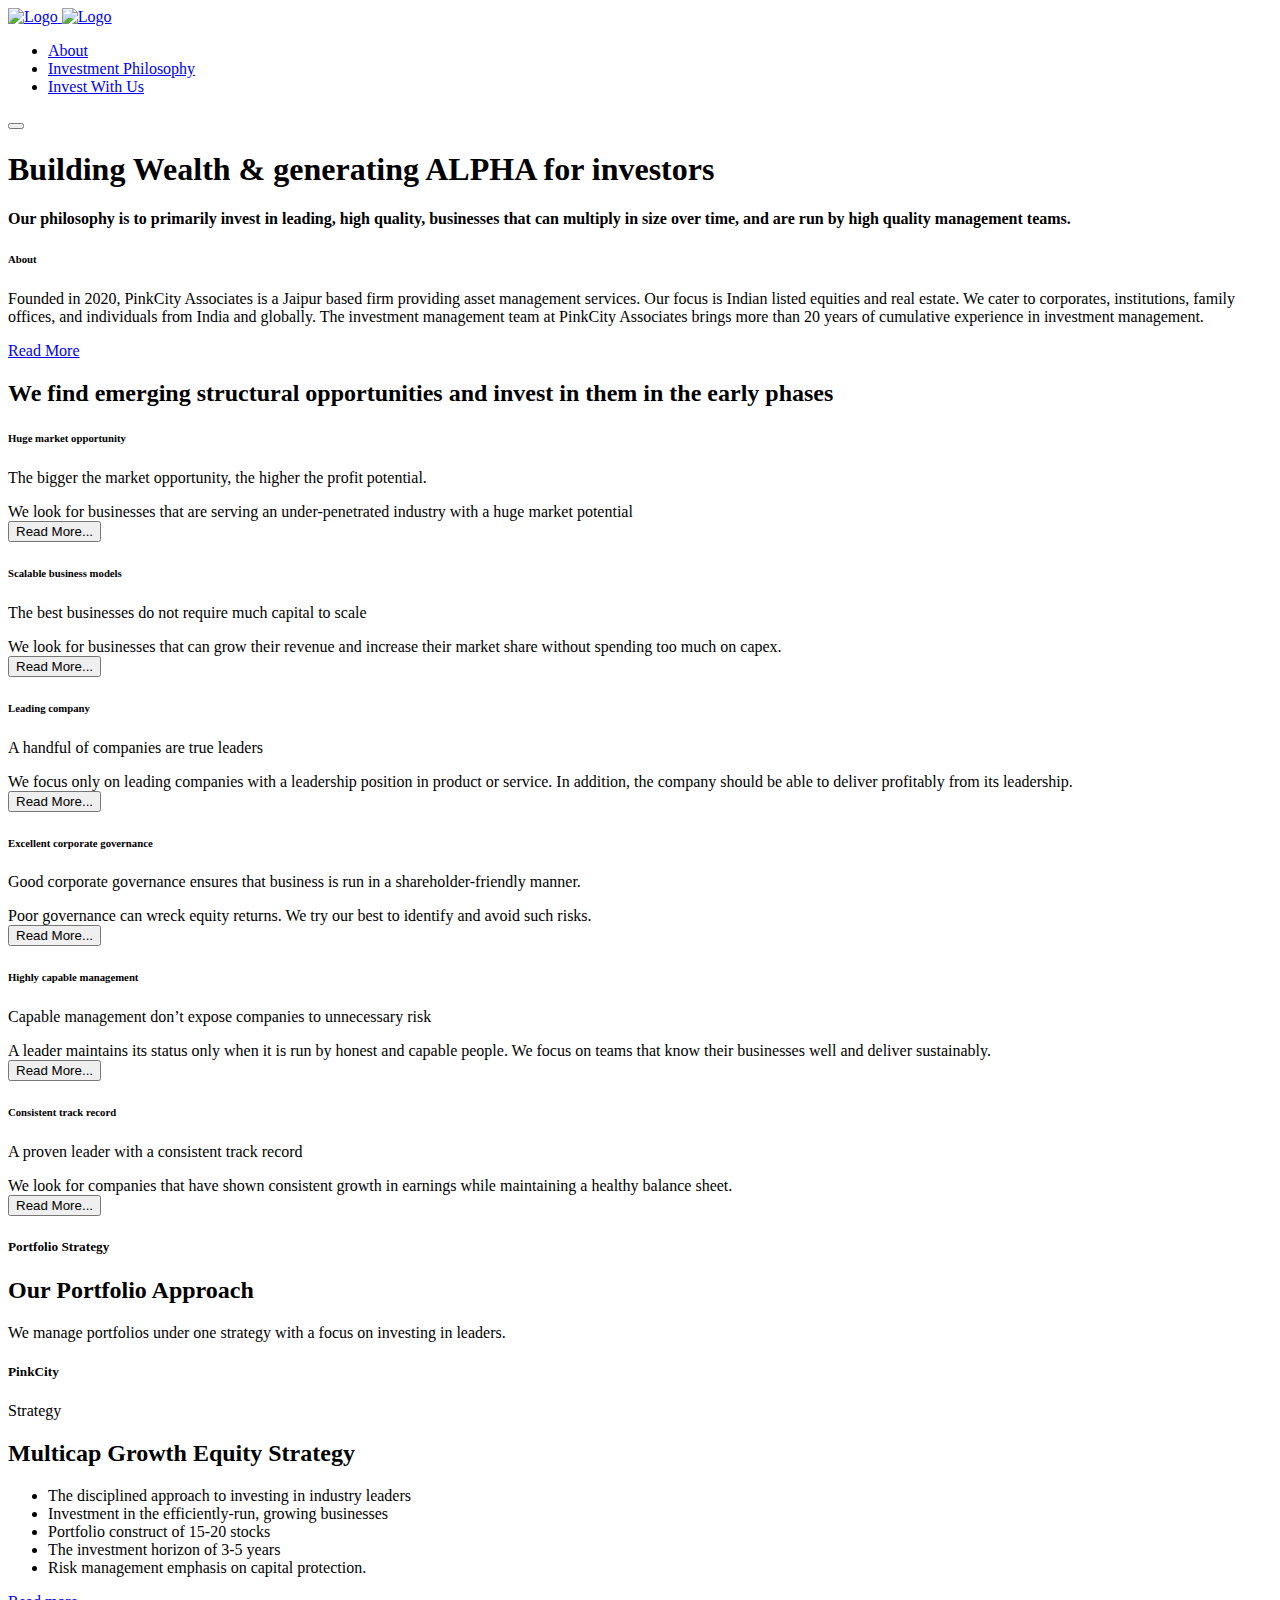
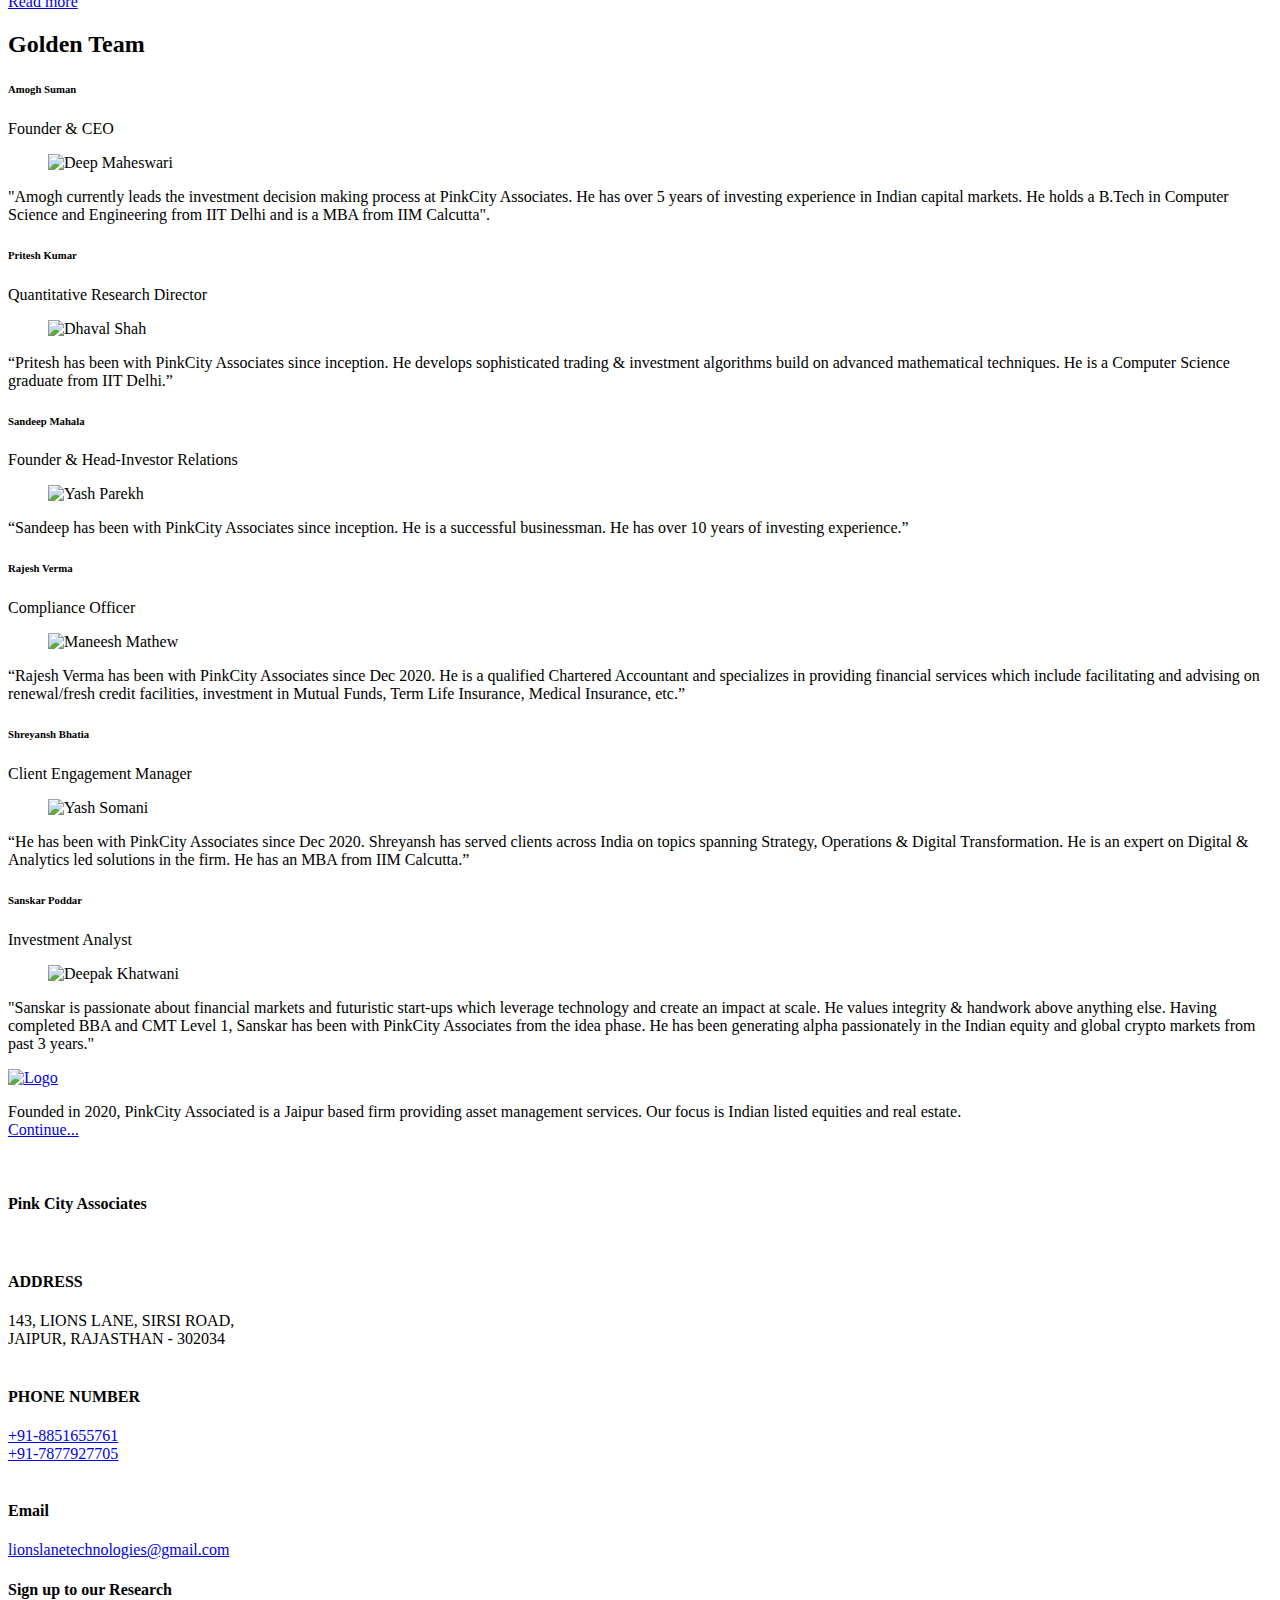
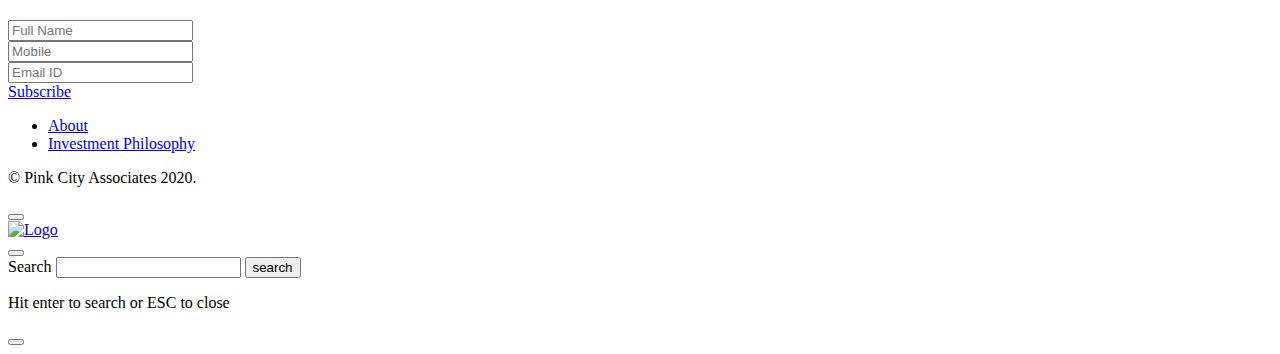
==== commit 554b775f: "Update index.html" ====
--- a/index.html
+++ b/index.html
@@ -5,6 +5,9 @@
 <head><meta charset="utf-8" /><meta http-equiv="X-UA-Compatible" content="IE=edge" /><meta name="viewport" content="width=device-width, initial-scale=1.0" /><title>
     Pink City Associates - Portfolio Management Services
 </title>
+    <meta name="description" content="PinkCity Associates is a Jaipur based firm providing asset management services. PinkCity Associates focuses on Indian listed equities and real estate. We cater to corporates, institutions, family offices, and individuals from India and globally">
+  <meta name="keywords" content="PinkCity Associates, pinkcityassociates, pink city associates,">
+  <meta name="author" content="PinkCity Associates">
     <!--== Favicon ==-->
     <link rel="shortcut icon" href="images/favicon.png" type="image/x-icon" />
     <!--== Google Fonts ==-->
@@ -669,11 +672,12 @@
                               JAIPUR, RAJASTHAN - 302034<br />
                               <br />
                                <h4 class="widget-title">
-                                  PHONE NUMBER</h4> <br />
+                                 PHONE NUMBER</h4>
                               <a href="+918851655761">+91-8851655761</a><br/>
-                              <a href="+917877927705">+91-7877927705</a><br/>
-                              <h4 class="widget-title">Email</h4> <br />
+                              <a href="+917877927705">+91-7877927705</a><br/><br/>
+                              <h4 class="widget-title">Email</h4>
                               <a href="mailto:lionslanetechnologies@gmail.com">lionslanetechnologies@gmail.com</a>
+                             
                               </address>
                           </div>
                       </div>
